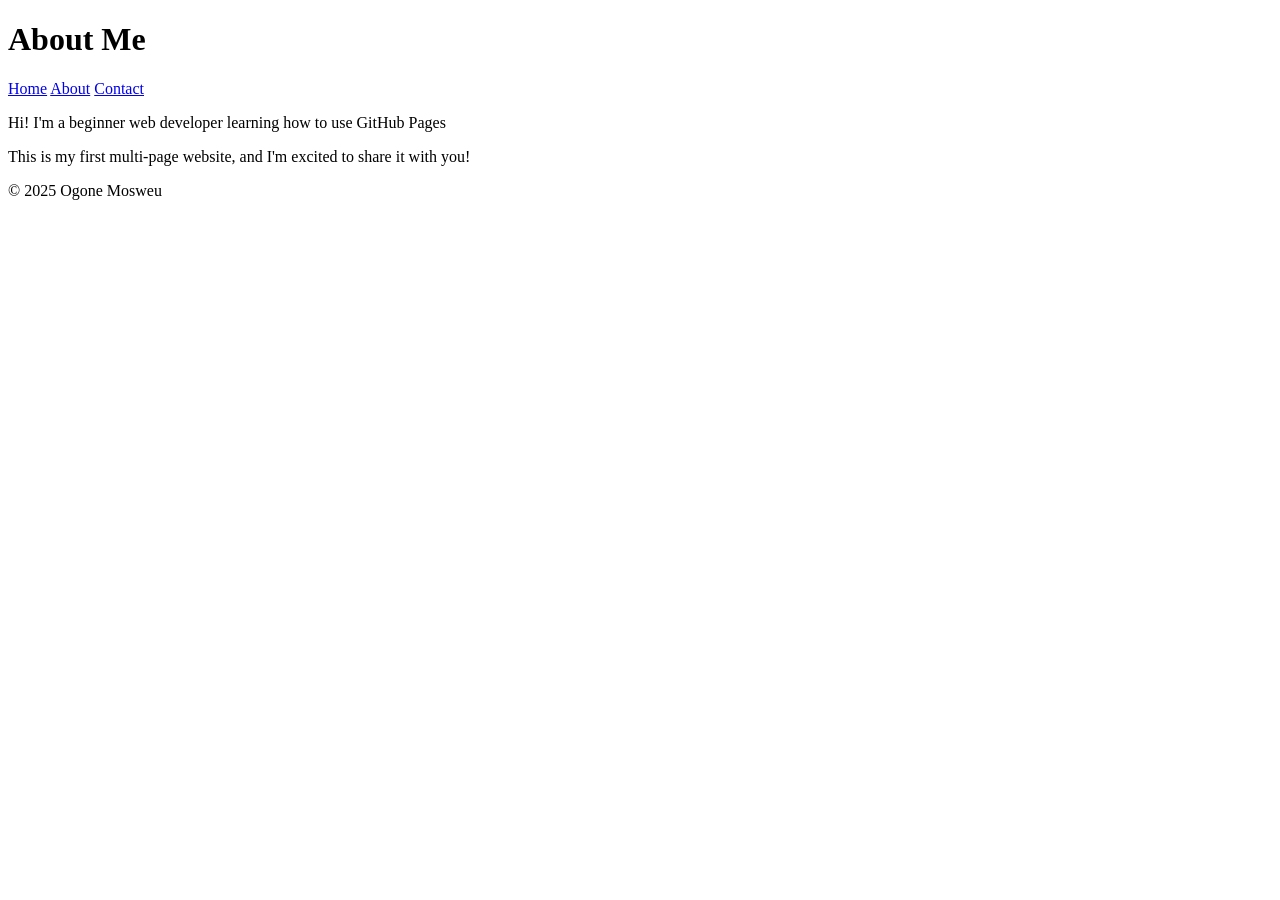
==== about.html @ e85f9672 "Add about.html with personal introduction" ====
<!DOCTYPE html>
<html lang="en">
  <head>
    <meta charset="UTF-8">
    <meta name="viewport" content="width=device-width, Initial-scale=1.0">
    <title>About Me</title>
  </head>
  <body>
    <header>
      <h1>About Me</h1>
      <nav>
        <a href="index.html">Home</a>
        <a href="about.html">About</a>
        <a href="contact.htl">Contact</a>
      </nav>
    </header>
    <main>
      <p>Hi! I'm a beginner web developer learning how to use GitHub Pages</p>
      <p>This is my first multi-page website, and I'm excited to share it with you!</p>
    </main>

    <footer>
      <p>&copy; 2025 Ogone Mosweu</p>
    </footer>
  </body>
</html>
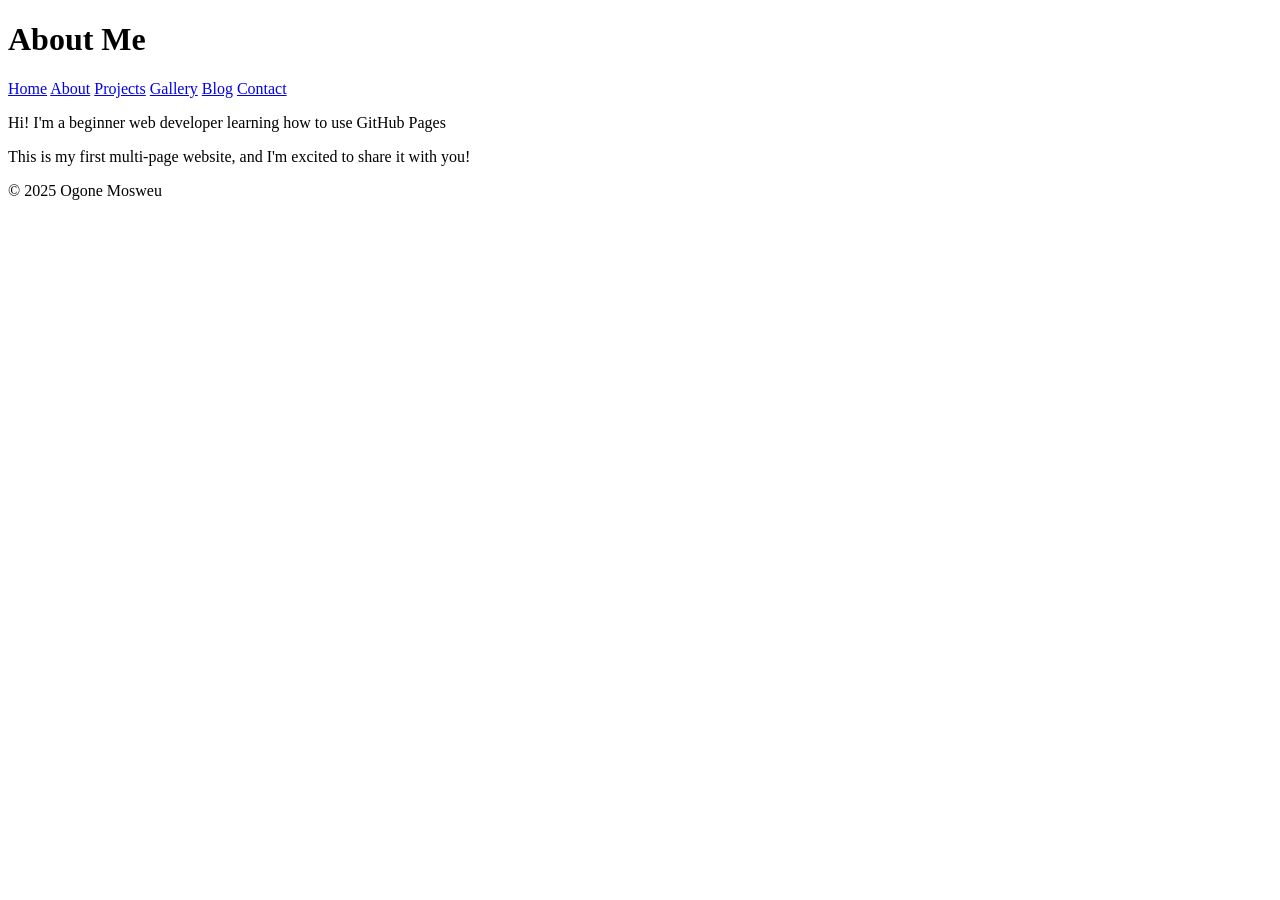
==== commit ea006d4b: "Add navigation links for Projects, Gallery, and Blog" ====
--- a/about.html
+++ b/about.html
@@ -4,6 +4,7 @@
     <meta charset="UTF-8">
     <meta name="viewport" content="width=device-width, Initial-scale=1.0">
     <title>About Me</title>
+    <link rel="stylesheet" href="styles.css"> 
   </head>
   <body>
     <header>
@@ -11,7 +12,10 @@
       <nav>
         <a href="index.html">Home</a>
         <a href="about.html">About</a>
-        <a href="contact.htl">Contact</a>
+        <a href="projects.html">Projects</a>
+        <a href="gallery.html">Gallery</a>
+        <a href="blog.html">Blog</a>
+        <a href="contact.html">Contact</a>
       </nav>
     </header>
     <main>
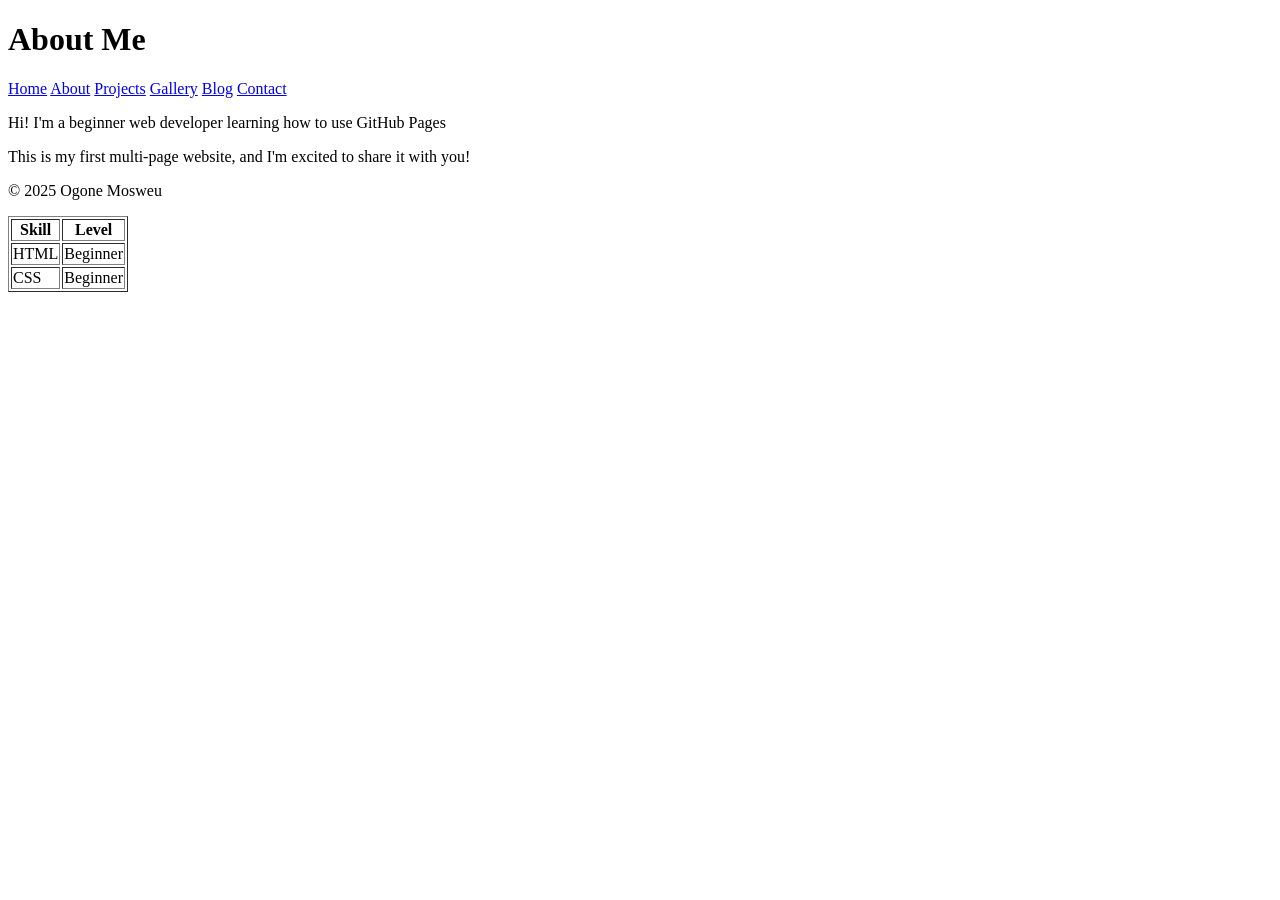
==== commit 2e79274c: "Update about.html" ====
--- a/about.html
+++ b/about.html
@@ -21,6 +21,22 @@
     <main>
       <p>Hi! I'm a beginner web developer learning how to use GitHub Pages</p>
       <p>This is my first multi-page website, and I'm excited to share it with you!</p>
+      <section>
+        <table border="1">
+  <tr>
+    <th>Skill</th>
+    <th>Level</th>
+  </tr>
+  <tr>
+    <td>HTML</td>
+    <td>Beginner</td>
+  </tr>
+  <tr>
+    <td>CSS</td>
+    <td>Beginner</td>
+  </tr>
+
+      </section>
     </main>
 
     <footer>
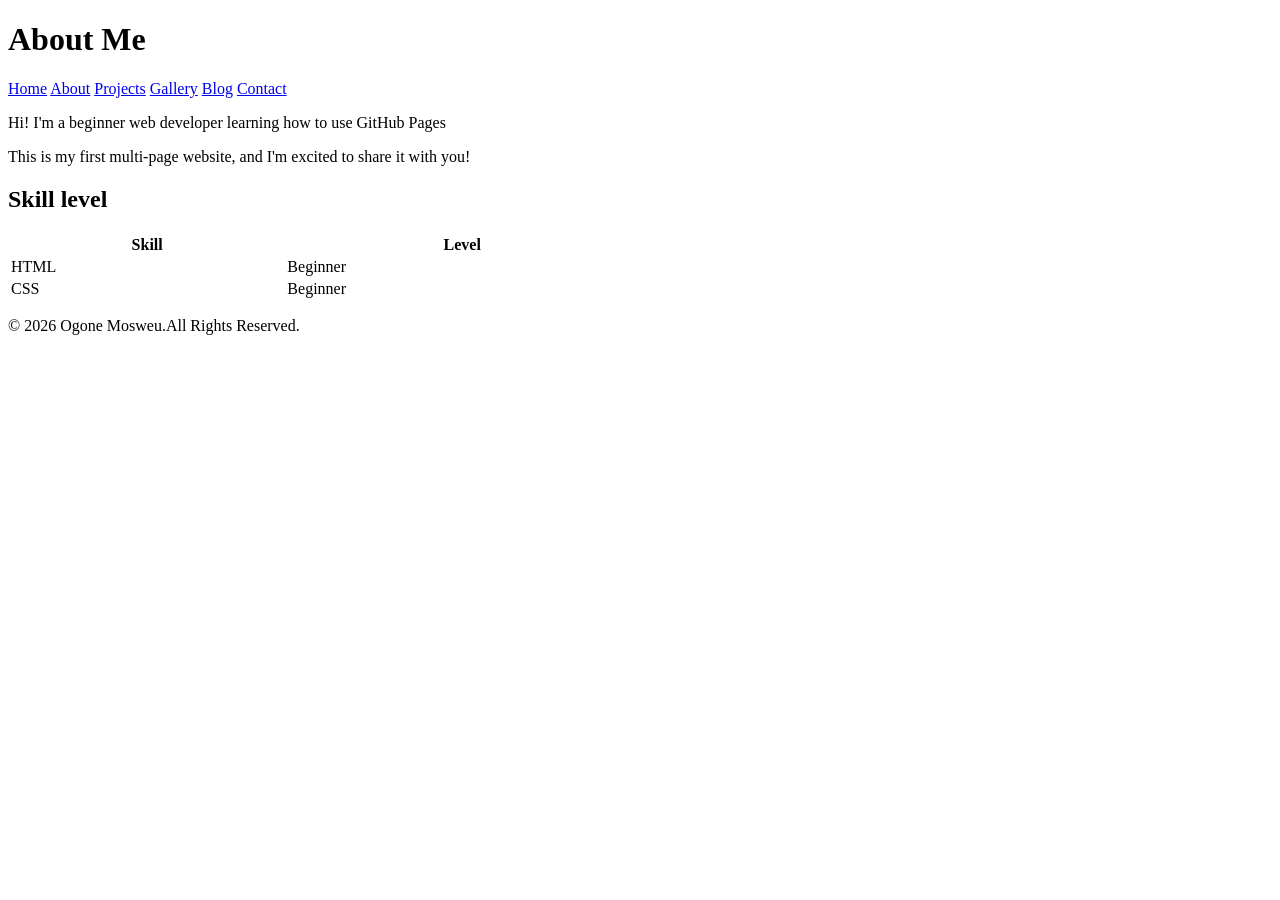
==== commit 9eac7416: "Update footer copyright text formatting" ====
--- a/about.html
+++ b/about.html
@@ -22,25 +22,26 @@
       <p>Hi! I'm a beginner web developer learning how to use GitHub Pages</p>
       <p>This is my first multi-page website, and I'm excited to share it with you!</p>
       <section>
-        <table border="1">
-  <tr>
-    <th>Skill</th>
-    <th>Level</th>
-  </tr>
-  <tr>
-    <td>HTML</td>
-    <td>Beginner</td>
-  </tr>
-  <tr>
+        <h2>Skill level</h2>
+  <table style="width: 50%;">        
+      <tr>
+      <th>Skill</th>
+       <th>Level</th>
+     </tr>
+      <tr>
+      <td>HTML</td>
+      <td>Beginner</td>
+      </tr>
+       <tr>
     <td>CSS</td>
     <td>Beginner</td>
-  </tr>
-
-      </section>
+        </tr>
+        </table>
+</section>
     </main>
 
     <footer>
-      <p>&copy; 2025 Ogone Mosweu</p>
+      <p>&copy; 2026 Ogone Mosweu.All Rights Reserved.</p>
     </footer>
   </body>
 </html>
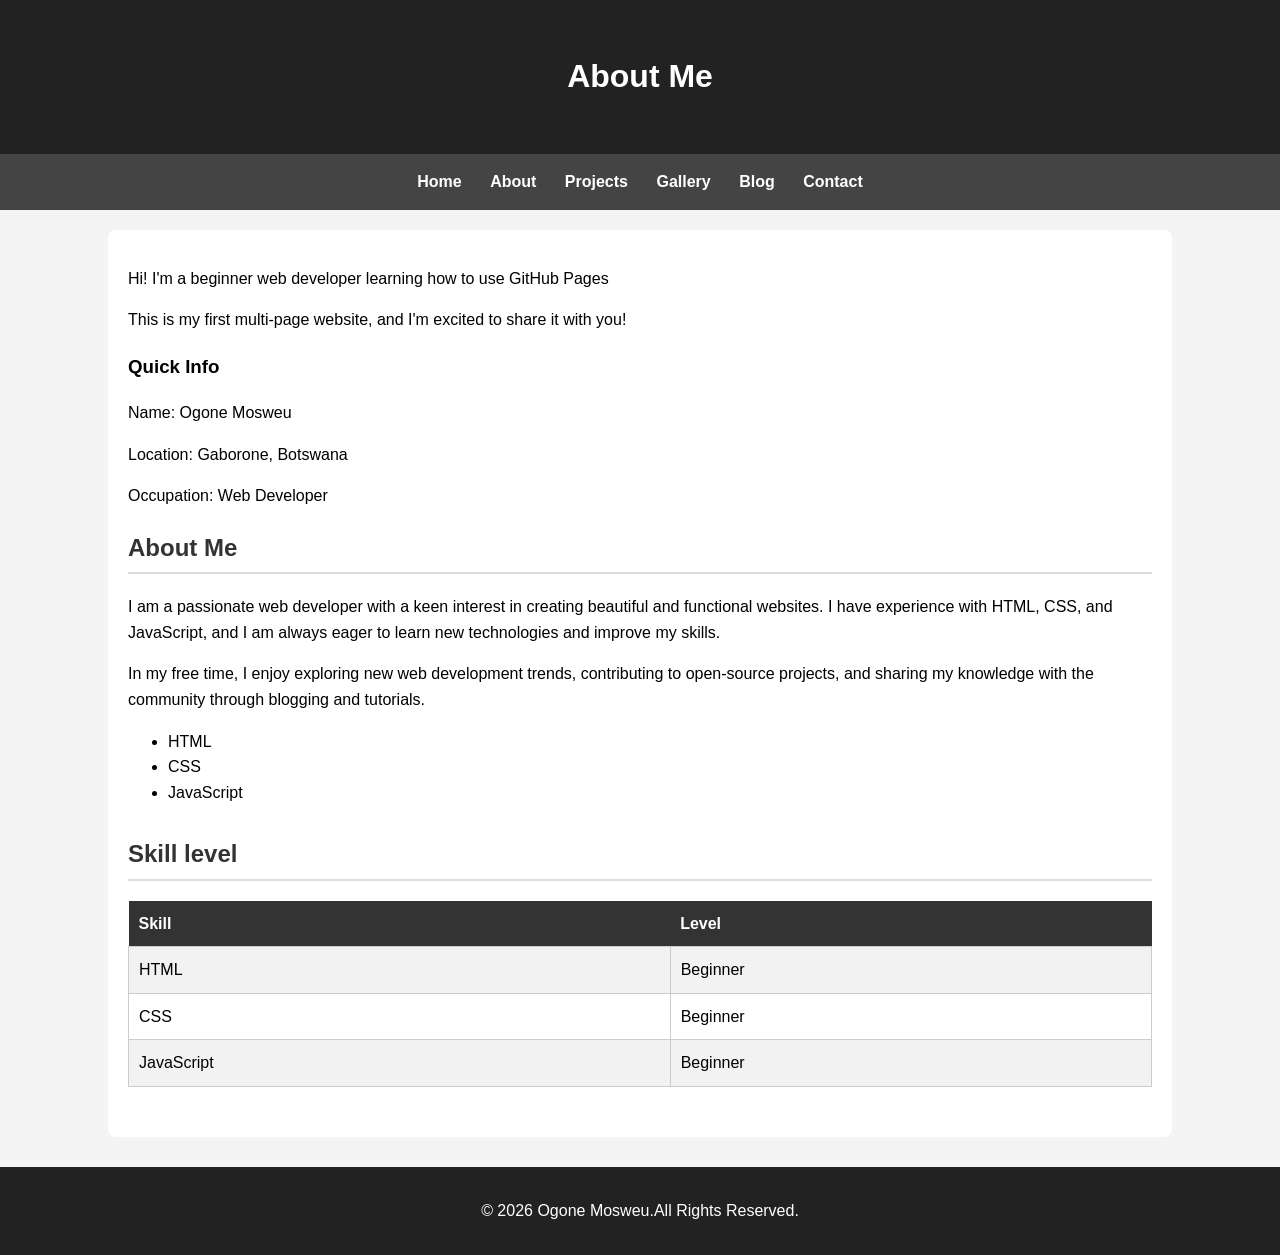
==== commit 3eae6ef7: "Update about.html" ====
--- a/about.html
+++ b/about.html
@@ -4,12 +4,13 @@
     <meta charset="UTF-8">
     <meta name="viewport" content="width=device-width, Initial-scale=1.0">
     <title>About Me</title>
-    <link rel="stylesheet" href="styles.css"> 
+    <link rel="stylesheet" href="styles.css">
   </head>
   <body>
     <header>
       <h1>About Me</h1>
-      <nav>
+    </header>
+     <nav>
         <a href="index.html">Home</a>
         <a href="about.html">About</a>
         <a href="projects.html">Projects</a>
@@ -17,27 +18,47 @@
         <a href="blog.html">Blog</a>
         <a href="contact.html">Contact</a>
       </nav>
-    </header>
     <main>
       <p>Hi! I'm a beginner web developer learning how to use GitHub Pages</p>
       <p>This is my first multi-page website, and I'm excited to share it with you!</p>
+      <section class="two-column-layout">
+        <div class="sidebar">
+          <h3>Quick Info</h3>
+          <p>Name: Ogone Mosweu</p>
+          <p>Location: Gaborone, Botswana</p>
+          <p>Occupation: Web Developer</p>
+        </div>
+        <div class="content-area">
+          <h2>About Me</h2>
+          <p>I am a passionate web developer with a keen interest in creating beautiful and functional websites. I have experience with HTML, CSS, and JavaScript, and I am always eager to learn new technologies and improve my skills.</p>
+          <p>In my free time, I enjoy exploring new web development trends, contributing to open-source projects, and sharing my knowledge with the community through blogging and tutorials.</p>
+          <ul>
+            <li>HTML</li>
+            <li>CSS</li>
+            <li>JavaScript</li>
+          </ul>
+      </section>
       <section>
         <h2>Skill level</h2>
-  <table style="width: 50%;">        
-      <tr>
-      <th>Skill</th>
-       <th>Level</th>
-     </tr>
-      <tr>
-      <td>HTML</td>
-      <td>Beginner</td>
-      </tr>
-       <tr>
-    <td>CSS</td>
-    <td>Beginner</td>
+        <table>      
+        <tr>
+        <th>Skill</th>
+         <th>Level</th>
+        </tr>
+        <tr>
+         <td>HTML</td>
+         <td>Beginner</td>
+         </tr>
+         <tr>
+         <td>CSS</td>
+         <td>Beginner</td>
+        </tr>
+        <tr>
+         <td>JavaScript</td>
+         <td>Beginner</td>
         </tr>
         </table>
-</section>
+      </section>
     </main>
 
     <footer>
--- a/styles.css
+++ b/styles.css
@@ -0,0 +1,108 @@
+body {
+  font-family: Arial, sans-serif;
+  background-color: #f4f4f4;
+  margin: 0;
+  padding: 0;
+  line-height: 1.6;
+}
+
+header {
+  background-color: #222;
+  color: white;
+  text-align: center;
+  padding: 30px;
+}
+
+nav {
+  background-color: #444;
+  text-align: center;
+  padding: 15px;
+}
+
+nav a {
+  color: white;
+  text-decoration: none;
+  margin: 0 12px;
+  font-weight: bold;
+}
+
+nav a:hover {
+  color: yellow;
+  text-decoration: underline;
+}
+
+main {
+  width: 80%;
+  margin: auto;
+  background: white;
+  padding: 20px;
+  margin-top: 20px;
+  border-radius: 8px;
+}
+
+section {
+  margin-bottom: 30px;
+}
+
+h2 {
+  color: #333;
+  border-bottom: 2px solid #ddd;
+  padding-bottom: 5px;
+}
+
+footer {
+  background-color: #222;
+  color: white;
+  text-align: center;
+  padding: 15px;
+  margin-top: 30px;
+}
+
+img {
+  border-radius: 10px;
+  max-width: 100%;
+  height: auto;
+  display: block;
+  margin: 15px auto;
+}
+ table {
+  width: 100%;
+  border-collapse: collapse;
+  margin-top: 15px;
+ }
+ table th {
+  background-color: #333;
+  color: white;
+  padding: 10px;
+  text-align: left;
+ }
+  table td {
+    border: 1px solid #ccc;
+    padding: 10px;
+  }
+  table tr:nth-child(even) {
+    background-color: #f2f2f2;
+  }
+
+  form {
+    margin-top: 20px;
+  }
+  input, textarea {
+    width: 100%;
+    padding: 10px;
+    margin-top: 8px;
+    border: 1px solid #ccc;
+    border-radius: 5px;
+  }
+  button {
+    background-color: #333;
+    color: white;
+    padding: 12px;
+    border: none;
+    border-radius: 5px;
+    cursor: pointer;
+    margin-top: 10px;
+  }
+  button:hover {
+    background-color: green;
+  }
